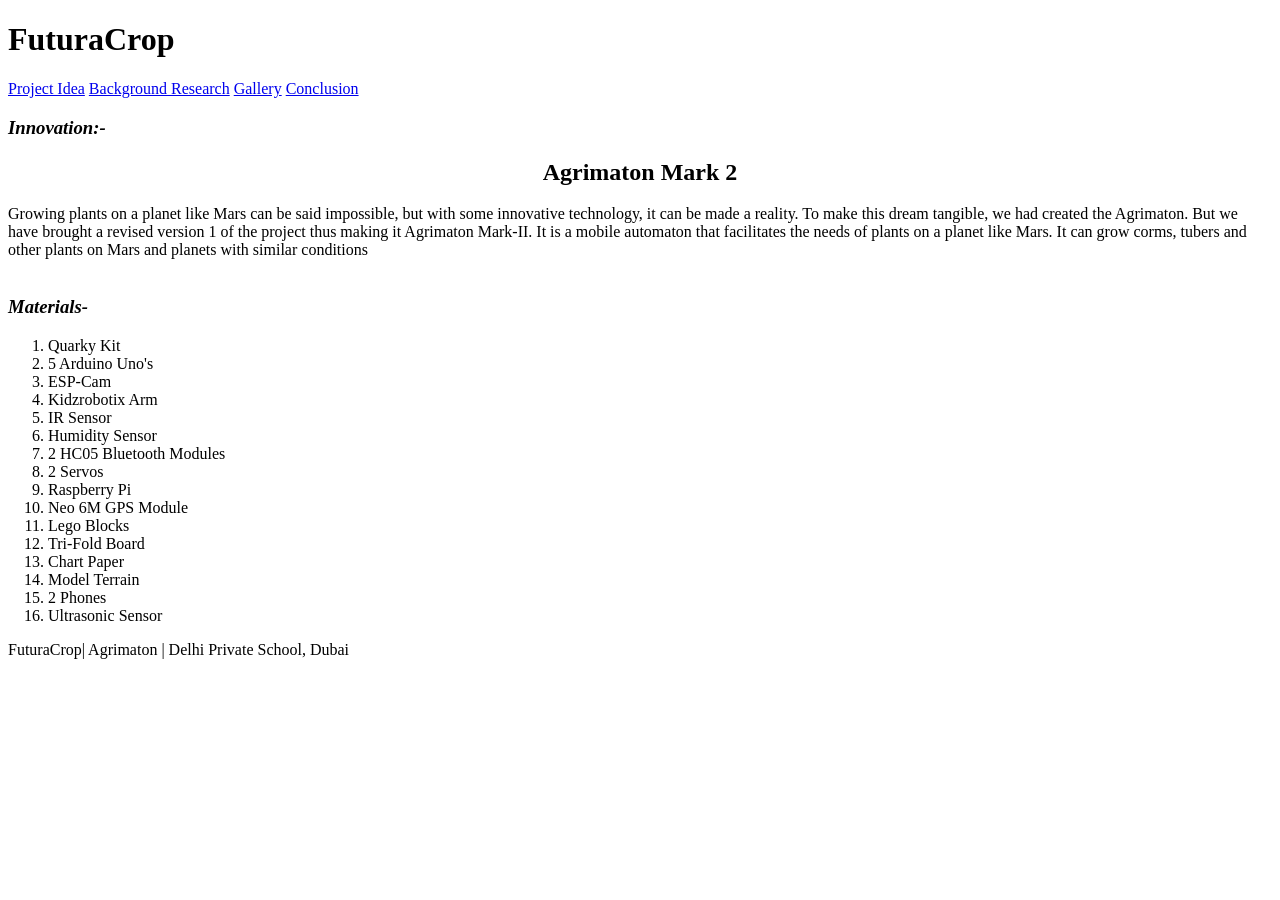
==== index.html @ 68c807c5 "Create index.html" ====
<!DOCTYPE html>
<html>
    <head>
        <meta charset="utf-8">
        <meta name="viewport" content="width=device-width">
        <title>FuturaCrop-Agriculture on Mars, confirmed!</title>
        <link href="style.css" rel="stylesheet" type="text/css" />
        <link rel="icon" href="pic.jpg">

    </head>

    <body>
        <script src="script.js"></script>

        <!--Change the line below to your groups company name-->

        <h1>FuturaCrop</h1>

        <!-- The division below defines the navigation bar on the top of the page. The href attribute -->

        <div class="topnav">
            <a class="active" href="index.html">Project Idea</a>
            <a href="about.html">Background Research</a>
            <a href="gallery.html">Gallery</a>
            <a href="jobs.html">Conclusion</a>
        </div>

        <!--The content below should contain your companies mission statement.-->

        <div class="content">
            <p>       <em><h3> Innovation:-</h3></em>          <h2 style="text-align:center">Agrimaton Mark 2</h1>
               Growing plants on a planet like Mars can be said impossible, but with some innovative technology, it can be made a reality. To make this dream tangible, we had created the Agrimaton. But we have brought a revised version 1 of the project thus making it Agrimaton Mark-II. It is a mobile automaton that facilitates the needs of plants on a planet like Mars. It can grow corms, tubers and other plants on Mars and planets with similar conditions
         <br>  <br>
<em><h3>Materials-</h3></em>
 <ol>   
<li>Quarky Kit</li>
<li>5 Arduino Uno's</li>
<li>ESP-Cam</li>
<li>Kidzrobotix Arm</li>
<li>IR Sensor</li>
<li>Humidity Sensor</li>
<li>2 HC05 Bluetooth Modules</li>
<li>2 Servos</li>
<li>Raspberry Pi </li>
<li>Neo 6M GPS Module </li>
<li>Lego Blocks</li>
<li>Tri-Fold Board</li>
<li>Chart Paper</li>
<li>Model Terrain</li>
<li>2 Phones</li>
<li>Ultrasonic Sensor</li>

            </p>
        </div>

        <!--This is the footer of the page. Add your company's name and create a street address and city for it on Mars.-->

        <div class="footer">
            <p>FuturaCrop| Agrimaton | Delhi Private School, Dubai</p>  
        </div>

</html>
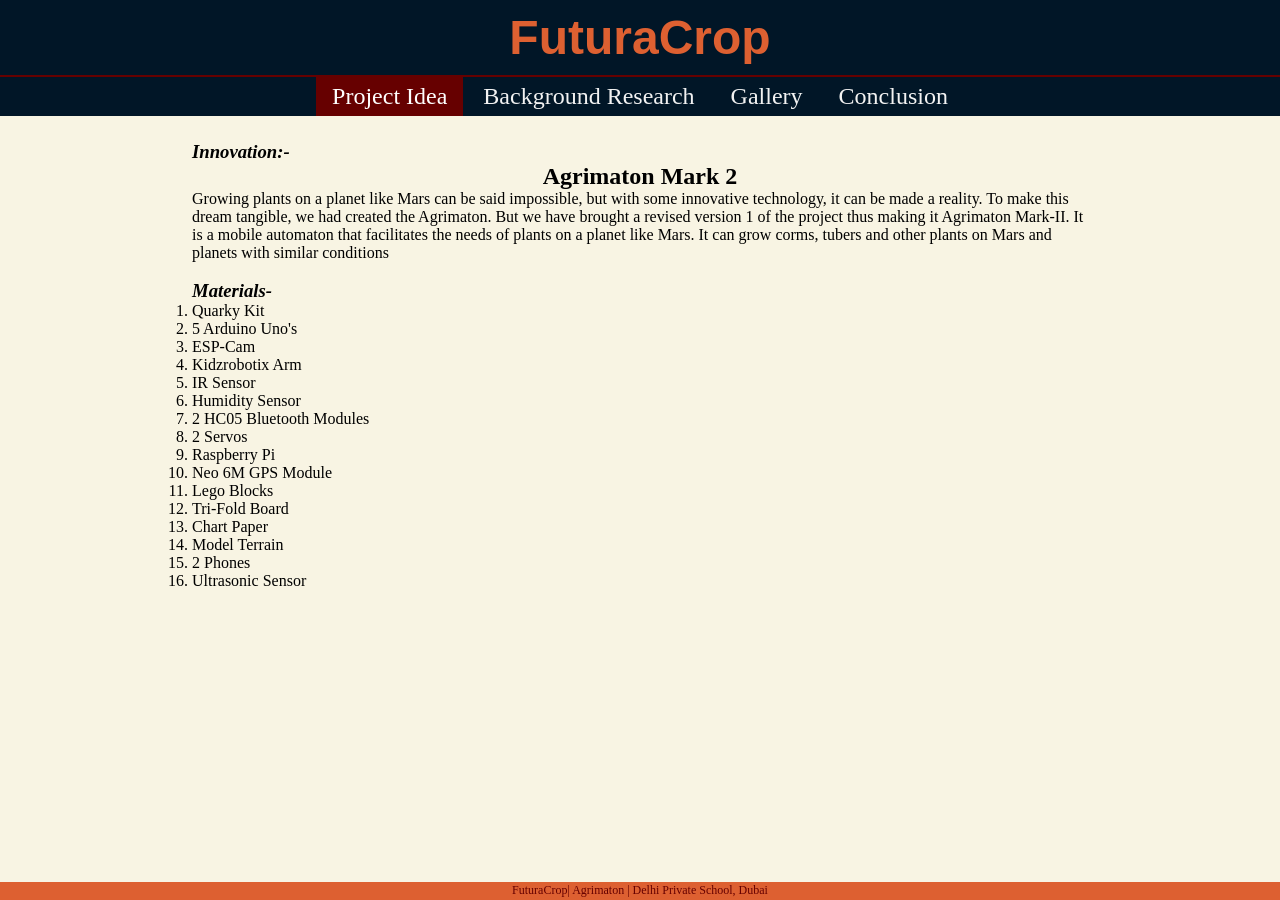
==== commit 474cd3aa: "Add files via upload" ====
--- a/index.html
+++ b/index.html
@@ -59,4 +59,4 @@
             <p>FuturaCrop| Agrimaton | Delhi Private School, Dubai</p>  
         </div>
 
-</html>
+</html>
--- a/style.css
+++ b/style.css
@@ -0,0 +1,94 @@
+
+/* This is a comment. Use comments to explain what lines of code in the CSS script do.*/
+*{
+    margin: 0;
+    padding: 0;
+}
+
+body{
+
+    background-color: #F8F4E3;
+}
+
+h1{
+    color: #DD6031; 
+    background-color: #011627;
+    font-size: 48px; 
+    font-family: 'Signika', sans-serif; 
+
+    padding-top: 10px;
+    padding-bottom: 10px; 
+
+    text-align: center;
+    border-bottom: 2px solid #660000;
+}
+
+.topnav {
+    overflow: hidden;
+    background-color: #011627;
+    text-align: center;
+}
+
+.topnav a {
+    display: inline-block;
+    color: #f2f2f2;
+  
+    padding: 6px 16px;
+    text-decoration: none;
+    font-size: 24px;
+}
+
+.topnav a:hover {
+    background-color: #8896AB;
+    color: black;
+}
+
+.topnav a.active {
+  background-color: #660000;
+  color: white;
+}
+
+.content { 
+    max-width: 70%; 
+    margin-left: auto;
+    margin-right: auto;
+    margin-bottom: 60px;
+}
+
+.content p{
+    margin-top: 25px;
+    margin-bottom: 18px;
+    
+    line-height: 180%;
+    
+    font-size: 18px;
+    font-family: 'Inder', sans-serif; 
+
+    color: #011627;
+}
+
+.content img {
+    width: 50%;
+    display: block;
+    margin-left: auto;
+    margin-right: auto;
+    margin-top: 5px;
+    margin-bottom: 5px;
+    border: 2px solid #000;
+}
+
+.footer {
+    position: fixed;
+    left: 0;
+    bottom: 0;
+
+    width: 100%;
+    height: 18px;
+    
+    font-size: .75em;
+    text-align: center;
+    line-height: 1.4;
+
+    background-color: #DD6031;
+    color: #660000;
+}
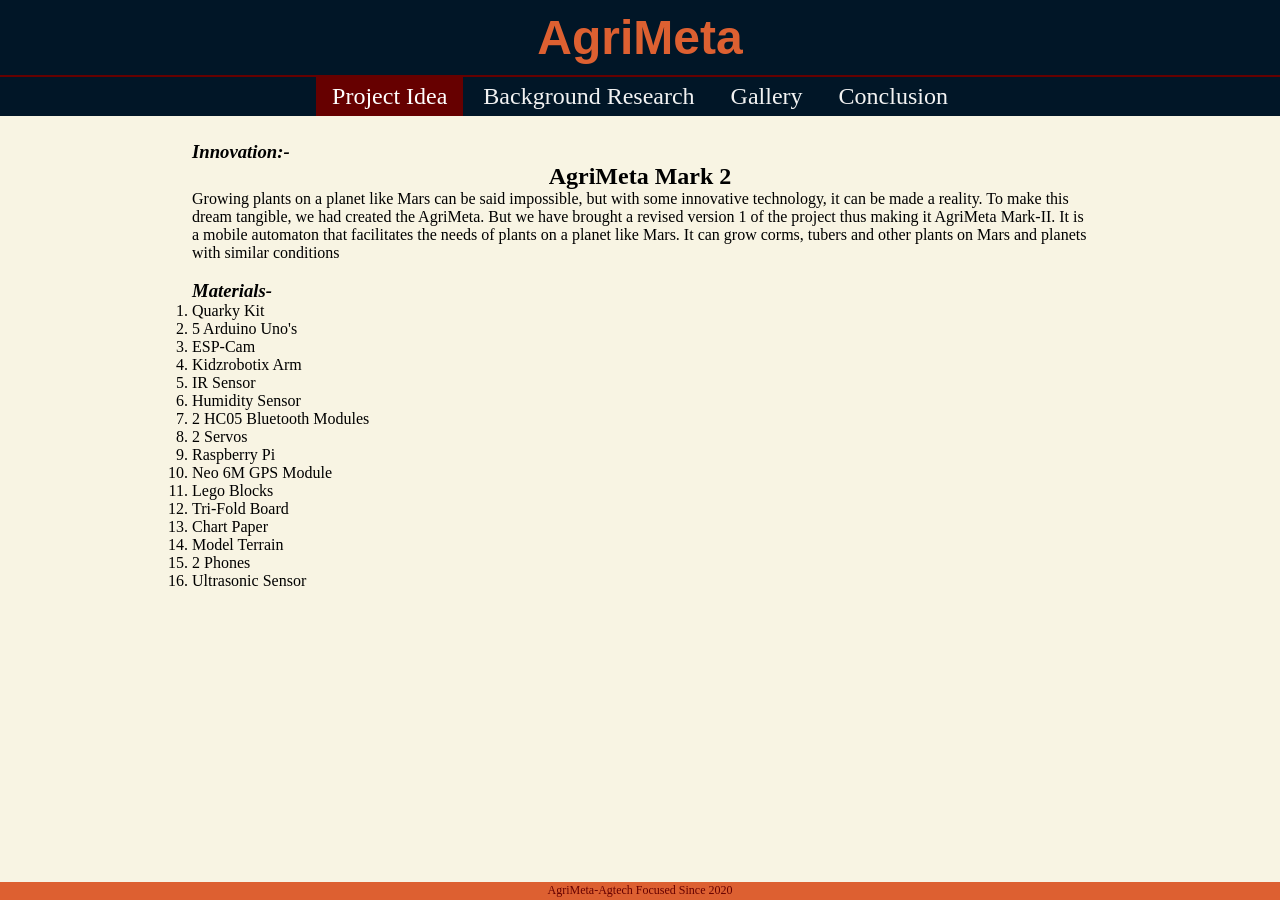
==== commit f8335973: "Rename FuturaCrop to AgriMeta in index.html" ====
--- a/index.html
+++ b/index.html
@@ -3,7 +3,7 @@
     <head>
         <meta charset="utf-8">
         <meta name="viewport" content="width=device-width">
-        <title>FuturaCrop-Agriculture on Mars, confirmed!</title>
+        <title>AgriMeta-Agriculture on Mars, confirmed!</title>
         <link href="style.css" rel="stylesheet" type="text/css" />
         <link rel="icon" href="pic.jpg">
 
@@ -14,7 +14,7 @@
 
         <!--Change the line below to your groups company name-->
 
-        <h1>FuturaCrop</h1>
+        <h1>AgriMeta</h1>
 
         <!-- The division below defines the navigation bar on the top of the page. The href attribute -->
 
@@ -28,8 +28,8 @@
         <!--The content below should contain your companies mission statement.-->
 
         <div class="content">
-            <p>       <em><h3> Innovation:-</h3></em>          <h2 style="text-align:center">Agrimaton Mark 2</h1>
-               Growing plants on a planet like Mars can be said impossible, but with some innovative technology, it can be made a reality. To make this dream tangible, we had created the Agrimaton. But we have brought a revised version 1 of the project thus making it Agrimaton Mark-II. It is a mobile automaton that facilitates the needs of plants on a planet like Mars. It can grow corms, tubers and other plants on Mars and planets with similar conditions
+            <p>       <em><h3> Innovation:-</h3></em>          <h2 style="text-align:center">AgriMeta Mark 2</h1>
+               Growing plants on a planet like Mars can be said impossible, but with some innovative technology, it can be made a reality. To make this dream tangible, we had created the AgriMeta. But we have brought a revised version 1 of the project thus making it AgriMeta Mark-II. It is a mobile automaton that facilitates the needs of plants on a planet like Mars. It can grow corms, tubers and other plants on Mars and planets with similar conditions
          <br>  <br>
 <em><h3>Materials-</h3></em>
  <ol>   
@@ -56,7 +56,7 @@
         <!--This is the footer of the page. Add your company's name and create a street address and city for it on Mars.-->
 
         <div class="footer">
-            <p>FuturaCrop| Agrimaton | Delhi Private School, Dubai</p>  
+            <p>AgriMeta-Agtech Focused Since 2020</p>  
         </div>
 
-</html>+</html>
